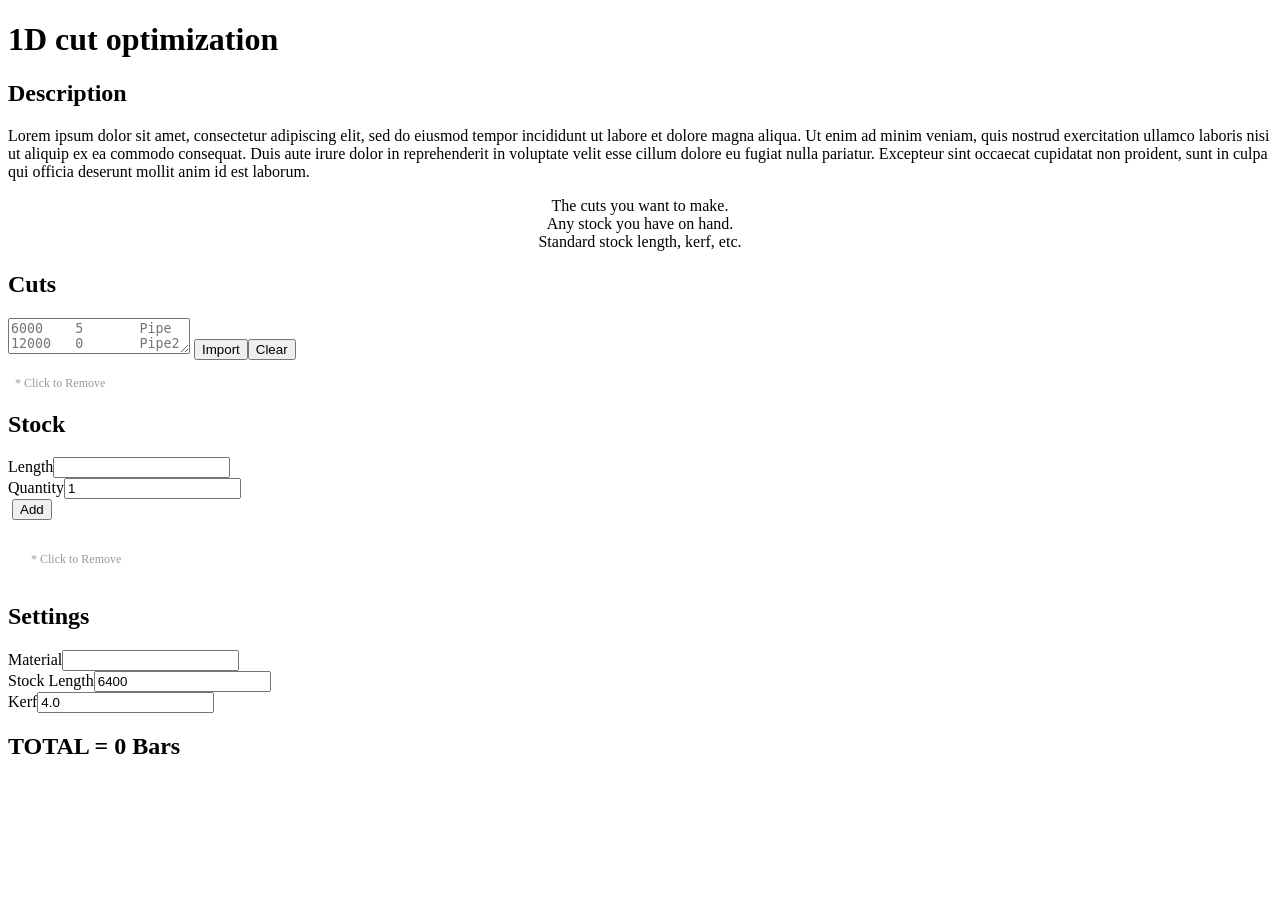
==== index.html @ acfdba2a "Rename cutlist.htm to index.html" ====
<!DOCTYPE html>
<html lang="en">
<head>
	<meta http-equiv="content-type" content="text/html; charset=UTF-8">
	<meta charset="utf-8">
	<title>Cutlist (2)</title>
	<link rel="stylesheet" href="cutlist_files/vendors.css" type="text/css">
	<link rel="stylesheet" href="cutlist_files/css.css"  type="text/css">
	<link rel="stylesheet" href="cutlist_files/css_002.css"  type="text/css">
	<link rel="stylesheet" href="cutlist_files/reset.css" type="text/css">
	<link rel="stylesheet" href="cutlist_files/960.css" type="text/css">
	<link rel="stylesheet" href="cutlist_files/main.css" type="text/css">
	<link rel="stylesheet" href="cutlist_files/cutlist.css" type="text/css">
	<script src="cutlist_files/sprintf.js"></script>
	<!--script src="cutlist_files/jquery-1.js"></script-->
  <script src="https://code.jquery.com/jquery-3.7.1.js"></script>

	<!--
	
	PLEASE REFER TO THE ORIGINAL CODE: 
	https://www.kurraglenindustries.com.au/linear-cutting-list-calculator.htm 
	This page allow bulk copy and import to find the optimized bar number, and nothing more.
	
	-->
	  <script> <!-- Slide toggle -->
		$(document).ready(function() {
		$(".trigger").click(function(){
				$(this).next(".slidePanel").slideToggle("medium");
			});
		});
	  </script>
</head>

<body>
<div class="container_12">
	<div id="data">
	<h1 class="trigger">1D cut optimization</h1>
	<div class="slidePanel">
	
	<div id="header" class="grid_12">
		<div class="box1">
		<h2 class="trigger">Description</h2>
		<p class="slidePanel">Lorem ipsum dolor sit amet, consectetur adipiscing elit, sed do eiusmod tempor incididunt ut labore et dolore magna aliqua. Ut enim ad minim veniam, quis nostrud exercitation ullamco laboris nisi ut aliquip ex ea commodo consequat. Duis aute irure dolor in reprehenderit in voluptate velit esse cillum dolore eu fugiat nulla pariatur. Excepteur sint occaecat cupidatat non proident, sunt in culpa qui officia deserunt mollit anim id est laborum.</p>
		</div>
	</div>
	
	
	<div class="grid_4" style="text-align: center">
		<div class="documentation">The cuts you want to make.</div>
		<div class="arrow-down"></div>
	</div>
	<div class="grid_4" style="text-align: center">
		<div class="documentation">Any stock you have on hand.</div>
		<div class="arrow-down"></div>
	</div>
	<div class="grid_4" style="text-align: center">
		<div class="documentation">Standard stock length, kerf, etc.</div>
		<div class="arrow-down"></div>
	</div>
	<div class="clear"></div>
	
	<div class="grid_4">
		<div class="box1 top-box">
			<h2>Cuts</h2>

			
			<form id="import-form" class="list-form" > 
				<textarea id="import-data-in" spellcheck="false" class="import-data" placeholder="6000	5	Pipe	
12000	0	Pipe2
... 	...	..."></textarea>
				<input value="Import" type="submit"><button onclick="clearText()">Clear</button>
				
			</form>
			<form id="cut-form" class="list-form" style="float:left; display:none;"> 
				<label class="text">Length</label><input name="length" type="text"> <br>
				<label class="text">Quantity</label><input name="quantity" value="1" type="text"><br>
				<label class="text">&nbsp;</label><input value="Add" type="submit"><br>				
				<div style="display: none;" id="overflow-message">
					Cuts are too large for the stock.
				</div>
			</form>
			<div id="demo"></div>
            <div id="dvContents">
				<div>
					<ul id="cut-list" class="list-box"></ul>
					<span class="name" style="color: #999; display:block;margin-left: 7px;font-size:12px">* Click to Remove</span>
				</div>

			</div>
			<div class="clear"></div>
		
			
		</div>
	</div>
	<div class="grid_4">
		<div class="box1 top-box">
			<h2>Stock</h2>
			
			
			<form id="stock-form" class="list-form" style="float: left">
				<label class="text">Length</label><input name="length" type="text"><br>
				<label class="text">Quantity</label><input name="quantity" value="1" type="text"><br>
				<label class="text">&nbsp;</label><input value="Add" type="submit"><br>				
			</form>
			<div style="clear:both; padding:1em;">
				<ul id="stock-list" class="list-box"></ul>
               	<span class="name" style="color: #999; display:block;margin-left: 7px;font-size:12px">* Click to Remove</span>
			</div>
			<div class="clear"></div>
			
		</div>
	</div>
	<div class="grid_4">
		<div class="box1 top-box">
			<h2>Settings</h2>
			<form id="settings-form">
				<label class="text">Material</label><input name="cutlist-name" type="text"><br>
				<label class="text">Stock Length</label><input name="stock-length" value="6400" type="text"><br>
				<label class="text">Kerf</label><input name="kerf" value="4.0"><br>
			</form>
			<div class="clear"></div>
		</div>
	</div>
	</div>
	</div>
	
	<div class="clear"></div>	
	
	<div id="result" class="grid_12">
		<div id="floor" class="box1" style="height: auto; margin-bottom:20px; padding-bottom:20px;overflow:hidden;">
			<h2>TOTAL = 0 Bars</h2>
		</div>
	</div>



</div>
<script src="cutlist_files/cutlist.js"></script>
</body></html>
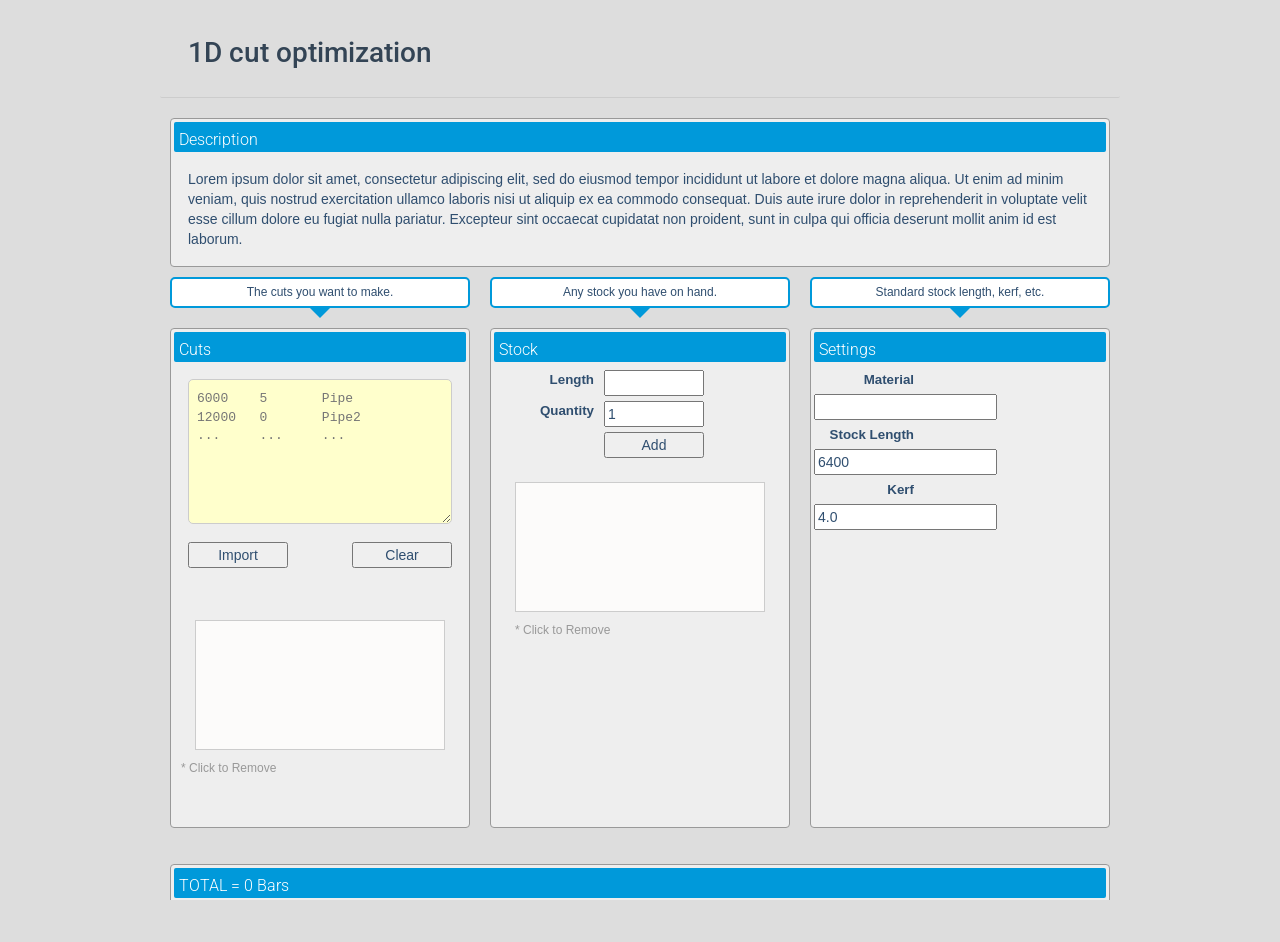
==== commit 8cb5483e: "Update index.html" ====
--- a/index.html
+++ b/index.html
@@ -4,14 +4,14 @@
 	<meta http-equiv="content-type" content="text/html; charset=UTF-8">
 	<meta charset="utf-8">
 	<title>Cutlist (2)</title>
-	<link rel="stylesheet" href="cutlist_files/vendors.css" type="text/css">
-	<link rel="stylesheet" href="cutlist_files/css.css"  type="text/css">
-	<link rel="stylesheet" href="cutlist_files/css_002.css"  type="text/css">
-	<link rel="stylesheet" href="cutlist_files/reset.css" type="text/css">
-	<link rel="stylesheet" href="cutlist_files/960.css" type="text/css">
-	<link rel="stylesheet" href="cutlist_files/main.css" type="text/css">
-	<link rel="stylesheet" href="cutlist_files/cutlist.css" type="text/css">
-	<script src="cutlist_files/sprintf.js"></script>
+	<link rel="stylesheet" href="files/vendors.css" type="text/css">
+	<link rel="stylesheet" href="files/css.css"  type="text/css">
+	<link rel="stylesheet" href="files/css_002.css"  type="text/css">
+	<link rel="stylesheet" href="files/reset.css" type="text/css">
+	<link rel="stylesheet" href="files/960.css" type="text/css">
+	<link rel="stylesheet" href="files/main.css" type="text/css">
+	<link rel="stylesheet" href="files/cutlist.css" type="text/css">
+	<script src="files/sprintf.js"></script>
 	<!--script src="cutlist_files/jquery-1.js"></script-->
   <script src="https://code.jquery.com/jquery-3.7.1.js"></script>
 
@@ -135,5 +135,5 @@
 
 
 </div>
-<script src="cutlist_files/cutlist.js"></script>
+<script src="files/cutlist.js"></script>
 </body></html>
--- a/files/css.css
+++ b/files/css.css
@@ -0,0 +1 @@
+@import url('https://fonts.googleapis.com/css2?family=Roboto:wght@300;400&display=swap');
--- a/files/css_002.css
+++ b/files/css_002.css
@@ -0,0 +1,12 @@
+@font-face {
+  font-family: 'Roboto Condensed';
+  font-style: normal;
+  font-weight: 300;
+  src: local('Roboto Condensed Light'), local('RobotoCondensed-Light'), url(files/fonts/b9QBgL0iMZfDSpmcXcE8nBBQ_Gf4FfI8J4SYljBAylk.woff2) format('woff2'), url(files/fonts/b9QBgL0iMZfDSpmcXcE8nNeiznanRB67rGZDYkMvKPc.woff) format('woff');
+}
+@font-face {
+  font-family: 'Roboto Condensed';
+  font-style: normal;
+  font-weight: 400;
+  src: local('Roboto Condensed'), local('RobotoCondensed-Regular'), url(files/fonts/Zd2E9abXLFGSr9G3YK2MsDAdhzWOYhqHvOZMRGaEyPo.woff2) format('woff2'), url(files/fonts/Zd2E9abXLFGSr9G3YK2MsFzqCfRpIA3W6ypxnPISCPA.woff) format('woff');
+}
--- a/files/960.css
+++ b/files/960.css
@@ -0,0 +1,657 @@
+/*
+  960 Grid System ~ Core CSS.
+  Learn more ~ http://960.gs/
+
+  Licensed under GPL and MIT.
+*/
+
+/*
+  Forces backgrounds to span full width,
+  even if there is horizontal scrolling.
+  Increase this if your layout is wider.
+
+  Note: IE6 works fine without this fix.
+*/
+
+body {
+  min-width: 960px;
+}
+
+/* `Container
+----------------------------------------------------------------------------------------------------*/
+
+.container_12,
+.container_16 {
+  margin-left: auto;
+  margin-right: auto;
+  width: 960px;
+}
+
+/* `Grid >> Global
+----------------------------------------------------------------------------------------------------*/
+
+.grid_1,
+.grid_2,
+.grid_3,
+.grid_4,
+.grid_5,
+.grid_6,
+.grid_7,
+.grid_8,
+.grid_9,
+.grid_10,
+.grid_11,
+.grid_12,
+.grid_13,
+.grid_14,
+.grid_15,
+.grid_16 {
+  display: inline;
+  float: left;
+  margin-left: 10px;
+  margin-right: 10px;
+}
+
+.push_1, .pull_1,
+.push_2, .pull_2,
+.push_3, .pull_3,
+.push_4, .pull_4,
+.push_5, .pull_5,
+.push_6, .pull_6,
+.push_7, .pull_7,
+.push_8, .pull_8,
+.push_9, .pull_9,
+.push_10, .pull_10,
+.push_11, .pull_11,
+.push_12, .pull_12,
+.push_13, .pull_13,
+.push_14, .pull_14,
+.push_15, .pull_15 {
+  position: relative;
+}
+
+.container_12 .grid_3,
+.container_16 .grid_4 {
+  width: 220px;
+}
+
+.container_12 .grid_6,
+.container_16 .grid_8 {
+  width: 460px;
+}
+
+.container_12 .grid_9,
+.container_16 .grid_12 {
+  width: 700px;
+}
+
+.container_12 .grid_12,
+.container_16 .grid_16 {
+  width: 940px;
+}
+
+/* `Grid >> Children (Alpha ~ First, Omega ~ Last)
+----------------------------------------------------------------------------------------------------*/
+
+.alpha {
+  margin-left: 0;
+}
+
+.omega {
+  margin-right: 0;
+}
+
+/* `Grid >> 12 Columns
+----------------------------------------------------------------------------------------------------*/
+
+.container_12 .grid_1 {
+  width: 60px;
+}
+
+.container_12 .grid_2 {
+  width: 140px;
+}
+
+.container_12 .grid_4 {
+  width: 300px;
+}
+
+.container_12 .grid_4a {
+	width: 500px;
+}
+
+.container_12 .grid_5 {
+  width: 380px;
+}
+
+.container_12 .grid_7 {
+  width: 540px;
+}
+
+.container_12 .grid_8 {
+  width: 620px;
+}
+
+.container_12 .grid_10 {
+  width: 780px;
+}
+
+.container_12 .grid_11 {
+  width: 860px;
+}
+
+/* `Grid >> 16 Columns
+----------------------------------------------------------------------------------------------------*/
+
+.container_16 .grid_1 {
+  width: 40px;
+}
+
+.container_16 .grid_2 {
+  width: 100px;
+}
+
+.container_16 .grid_3 {
+  width: 160px;
+}
+
+.container_16 .grid_5 {
+  width: 280px;
+}
+
+.container_16 .grid_6 {
+  width: 340px;
+}
+
+.container_16 .grid_7 {
+  width: 400px;
+}
+
+.container_16 .grid_9 {
+  width: 520px;
+}
+
+.container_16 .grid_10 {
+  width: 580px;
+}
+
+.container_16 .grid_11 {
+  width: 640px;
+}
+
+.container_16 .grid_13 {
+  width: 760px;
+}
+
+.container_16 .grid_14 {
+  width: 820px;
+}
+
+.container_16 .grid_15 {
+  width: 880px;
+}
+
+/* `Prefix Extra Space >> Global
+----------------------------------------------------------------------------------------------------*/
+
+.container_12 .prefix_3,
+.container_16 .prefix_4 {
+  padding-left: 240px;
+}
+
+.container_12 .prefix_6,
+.container_16 .prefix_8 {
+  padding-left: 480px;
+}
+
+.container_12 .prefix_9,
+.container_16 .prefix_12 {
+  padding-left: 720px;
+}
+
+/* `Prefix Extra Space >> 12 Columns
+----------------------------------------------------------------------------------------------------*/
+
+.container_12 .prefix_1 {
+  padding-left: 80px;
+}
+
+.container_12 .prefix_2 {
+  padding-left: 160px;
+}
+
+.container_12 .prefix_4 {
+  padding-left: 320px;
+}
+
+.container_12 .prefix_5 {
+  padding-left: 400px;
+}
+
+.container_12 .prefix_7 {
+  padding-left: 560px;
+}
+
+.container_12 .prefix_8 {
+  padding-left: 640px;
+}
+
+.container_12 .prefix_10 {
+  padding-left: 800px;
+}
+
+.container_12 .prefix_11 {
+  padding-left: 880px;
+}
+
+/* `Prefix Extra Space >> 16 Columns
+----------------------------------------------------------------------------------------------------*/
+
+.container_16 .prefix_1 {
+  padding-left: 60px;
+}
+
+.container_16 .prefix_2 {
+  padding-left: 120px;
+}
+
+.container_16 .prefix_3 {
+  padding-left: 180px;
+}
+
+.container_16 .prefix_5 {
+  padding-left: 300px;
+}
+
+.container_16 .prefix_6 {
+  padding-left: 360px;
+}
+
+.container_16 .prefix_7 {
+  padding-left: 420px;
+}
+
+.container_16 .prefix_9 {
+  padding-left: 540px;
+}
+
+.container_16 .prefix_10 {
+  padding-left: 600px;
+}
+
+.container_16 .prefix_11 {
+  padding-left: 660px;
+}
+
+.container_16 .prefix_13 {
+  padding-left: 780px;
+}
+
+.container_16 .prefix_14 {
+  padding-left: 840px;
+}
+
+.container_16 .prefix_15 {
+  padding-left: 900px;
+}
+
+/* `Suffix Extra Space >> Global
+----------------------------------------------------------------------------------------------------*/
+
+.container_12 .suffix_3,
+.container_16 .suffix_4 {
+  padding-right: 240px;
+}
+
+.container_12 .suffix_6,
+.container_16 .suffix_8 {
+  padding-right: 480px;
+}
+
+.container_12 .suffix_9,
+.container_16 .suffix_12 {
+  padding-right: 720px;
+}
+
+/* `Suffix Extra Space >> 12 Columns
+----------------------------------------------------------------------------------------------------*/
+
+.container_12 .suffix_1 {
+  padding-right: 80px;
+}
+
+.container_12 .suffix_2 {
+  padding-right: 160px;
+}
+
+.container_12 .suffix_4 {
+  padding-right: 320px;
+}
+
+.container_12 .suffix_5 {
+  padding-right: 400px;
+}
+
+.container_12 .suffix_7 {
+  padding-right: 560px;
+}
+
+.container_12 .suffix_8 {
+  padding-right: 640px;
+}
+
+.container_12 .suffix_10 {
+  padding-right: 800px;
+}
+
+.container_12 .suffix_11 {
+  padding-right: 880px;
+}
+
+/* `Suffix Extra Space >> 16 Columns
+----------------------------------------------------------------------------------------------------*/
+
+.container_16 .suffix_1 {
+  padding-right: 60px;
+}
+
+.container_16 .suffix_2 {
+  padding-right: 120px;
+}
+
+.container_16 .suffix_3 {
+  padding-right: 180px;
+}
+
+.container_16 .suffix_5 {
+  padding-right: 300px;
+}
+
+.container_16 .suffix_6 {
+  padding-right: 360px;
+}
+
+.container_16 .suffix_7 {
+  padding-right: 420px;
+}
+
+.container_16 .suffix_9 {
+  padding-right: 540px;
+}
+
+.container_16 .suffix_10 {
+  padding-right: 600px;
+}
+
+.container_16 .suffix_11 {
+  padding-right: 660px;
+}
+
+.container_16 .suffix_13 {
+  padding-right: 780px;
+}
+
+.container_16 .suffix_14 {
+  padding-right: 840px;
+}
+
+.container_16 .suffix_15 {
+  padding-right: 900px;
+}
+
+/* `Push Space >> Global
+----------------------------------------------------------------------------------------------------*/
+
+.container_12 .push_3,
+.container_16 .push_4 {
+  left: 240px;
+}
+
+.container_12 .push_6,
+.container_16 .push_8 {
+  left: 480px;
+}
+
+.container_12 .push_9,
+.container_16 .push_12 {
+  left: 720px;
+}
+
+/* `Push Space >> 12 Columns
+----------------------------------------------------------------------------------------------------*/
+
+.container_12 .push_1 {
+  left: 80px;
+}
+
+.container_12 .push_2 {
+  left: 160px;
+}
+
+.container_12 .push_4 {
+  left: 320px;
+}
+
+.container_12 .push_5 {
+  left: 400px;
+}
+
+.container_12 .push_7 {
+  left: 560px;
+}
+
+.container_12 .push_8 {
+  left: 640px;
+}
+
+.container_12 .push_10 {
+  left: 800px;
+}
+
+.container_12 .push_11 {
+  left: 880px;
+}
+
+/* `Push Space >> 16 Columns
+----------------------------------------------------------------------------------------------------*/
+
+.container_16 .push_1 {
+  left: 60px;
+}
+
+.container_16 .push_2 {
+  left: 120px;
+}
+
+.container_16 .push_3 {
+  left: 180px;
+}
+
+.container_16 .push_5 {
+  left: 300px;
+}
+
+.container_16 .push_6 {
+  left: 360px;
+}
+
+.container_16 .push_7 {
+  left: 420px;
+}
+
+.container_16 .push_9 {
+  left: 540px;
+}
+
+.container_16 .push_10 {
+  left: 600px;
+}
+
+.container_16 .push_11 {
+  left: 660px;
+}
+
+.container_16 .push_13 {
+  left: 780px;
+}
+
+.container_16 .push_14 {
+  left: 840px;
+}
+
+.container_16 .push_15 {
+  left: 900px;
+}
+
+/* `Pull Space >> Global
+----------------------------------------------------------------------------------------------------*/
+
+.container_12 .pull_3,
+.container_16 .pull_4 {
+  left: -240px;
+}
+
+.container_12 .pull_6,
+.container_16 .pull_8 {
+  left: -480px;
+}
+
+.container_12 .pull_9,
+.container_16 .pull_12 {
+  left: -720px;
+}
+
+/* `Pull Space >> 12 Columns
+----------------------------------------------------------------------------------------------------*/
+
+.container_12 .pull_1 {
+  left: -80px;
+}
+
+.container_12 .pull_2 {
+  left: -160px;
+}
+
+.container_12 .pull_4 {
+  left: -320px;
+}
+
+.container_12 .pull_5 {
+  left: -400px;
+}
+
+.container_12 .pull_7 {
+  left: -560px;
+}
+
+.container_12 .pull_8 {
+  left: -640px;
+}
+
+.container_12 .pull_10 {
+  left: -800px;
+}
+
+.container_12 .pull_11 {
+  left: -880px;
+}
+
+/* `Pull Space >> 16 Columns
+----------------------------------------------------------------------------------------------------*/
+
+.container_16 .pull_1 {
+  left: -60px;
+}
+
+.container_16 .pull_2 {
+  left: -120px;
+}
+
+.container_16 .pull_3 {
+  left: -180px;
+}
+
+.container_16 .pull_5 {
+  left: -300px;
+}
+
+.container_16 .pull_6 {
+  left: -360px;
+}
+
+.container_16 .pull_7 {
+  left: -420px;
+}
+
+.container_16 .pull_9 {
+  left: -540px;
+}
+
+.container_16 .pull_10 {
+  left: -600px;
+}
+
+.container_16 .pull_11 {
+  left: -660px;
+}
+
+.container_16 .pull_13 {
+  left: -780px;
+}
+
+.container_16 .pull_14 {
+  left: -840px;
+}
+
+.container_16 .pull_15 {
+  left: -900px;
+}
+
+/* `Clear Floated Elements
+----------------------------------------------------------------------------------------------------*/
+
+/* http://sonspring.com/journal/clearing-floats */
+
+.clear {
+  clear: both;
+  display: block;
+  overflow: hidden;
+  visibility: hidden;
+  width: 0;
+  height: 0;
+}
+
+/* http://www.yuiblog.com/blog/2010/09/27/clearfix-reloaded-overflowhidden-demystified */
+
+.clearfix:before,
+.clearfix:after,
+.container_12:before,
+.container_12:after,
+.container_16:before,
+.container_16:after {
+  content: '.';
+  display: block;
+  overflow: hidden;
+  visibility: hidden;
+  font-size: 0;
+  line-height: 0;
+  width: 0;
+  height: 0;
+}
+
+.clearfix:after,
+.container_12:after,
+.container_16:after {
+  clear: both;
+}
+
+/*
+  The following zoom:1 rule is specifically for IE6 + IE7.
+  Move to separate stylesheet if invalid CSS is a problem.
+*/
+
+.clearfix,
+.container_12,
+.container_16 {
+  zoom: 1;
+}
--- a/files/main.css
+++ b/files/main.css
@@ -0,0 +1,123 @@
+/***** Boxes *****/
+div.box1 {
+	padding: 3px;
+	border: 1px solid #999;
+	margin-top: 10px;
+	background-color: #eee;
+	border-radius: 4px;
+	font-size: 14px;
+}
+div.box1 h1, div.box1 h2 {
+	border-radius: 2px;
+	background-color: #0099da;
+	margin-bottom: 3px;
+	font-size: 16px;
+	color: #fff;
+	font-weight: 300;
+	height: 30px;
+	line-height: 30px;
+	font-family: 'Roboto', Arial, sans-serif;
+	padding: 3px;
+	padding-left: 5px;
+}
+h1.trigger{
+	border-radius: 2px;
+	padding: 1em;
+	margin:10px auto;
+	color: #345;
+	font-size: 2em;
+	font-family: 'Roboto', Arial, sans-serif;
+	border-bottom: 1px solid #ccc;
+	
+}
+h1.trigger:hover{
+	cursor: pointer;
+	background:#eee;
+}
+
+
+div.box2 {
+	margin-top: 10px;
+	text-shadow: -1px -1px 0 #fff;
+}
+
+div.box2 b {
+	color: #2f4e6f;
+}
+
+div.box2 p.classy {
+	margin-left: 10px;
+	padding-left: 10px;
+	border-left: 1px dashed #999;
+}
+
+div.box2 h1 {
+	font-family: 'Roboto Condensed', Arial, sans-serif;
+	font-weight: 400;
+	color: #2f4e6f;
+	font-size: 25px;
+}
+
+div.box2 h1 a {
+	text-decoration: none;
+	color: #2f4e64;
+}
+
+div.box2 h1 a:hover {
+	color: #333;
+	text-decoration: underline;
+}
+
+blockquote {
+	border-left: 1px dashed #999;
+	padding-left: 15px;
+	margin: 5px 5px 5px 15px;
+}
+
+blockquote p:first-letter {
+	font-size: 20px;
+	margin-right: -3px;
+}
+
+blockquote p {
+	margin-bottom: 5px;
+}
+
+blockquote cite {
+	color: #999999;
+	font-size: 14px;
+	display: block;
+	margin-top: 5px;
+}
+ 
+blockquote cite:before {
+	content: "\2014 \2009";
+}
+
+.documentation {
+	font-size: 12px;
+	padding: 5px 15px;
+	margin-top: 10px;
+	border-radius: 5px;
+	background-color: #fff;
+	border: 2px solid #0099da;
+}
+
+.arrow-down {
+	width: 0; 
+	height: 0; 
+	border-left: 10px solid transparent;
+	border-right: 10px solid transparent;
+	margin: 0 auto;
+	border-top: 10px solid #0099da;
+}
+
+label.text {
+    font-size: 10pt;
+    font-weight: bold;
+ }
+ 
+ input.text {
+    font-size: 10pt;
+    font-weight: bold;
+ }
--- a/files/cutlist.css
+++ b/files/cutlist.css
@@ -0,0 +1,186 @@
+.top-box {
+	min-height: 500px;
+}
+
+#settings-form label {
+	width: 100px;
+	text-align: right;
+	display: block;
+	margin-right: 10px;
+	float: left;
+	margin-top: 5px;
+}
+
+#settings-form input {
+	margin-top: 5px;
+	float: left;
+	display: block;
+}
+
+form.list-form label {
+	width: 100px;
+	text-align: right;
+	display: block;
+	margin-right: 10px;
+	float: left;
+	margin-top: 5px;
+}
+
+form.list-form input {
+	margin-top: 5px;
+	width: 100px;
+}
+
+ul.list-box {
+	margin: 10px auto;
+	width: 250px;
+	min-height: 130px;
+	border: 1px solid #ccc;
+	background-color: #fcfbfa;
+	overflow: auto;
+}
+
+ul.list-box li a {
+	color: #333;
+	display: block;
+	padding: 0px 3px;
+	text-decoration: none;
+}
+
+ul.list-box li a:hover {
+	background-color: #ccc;
+}
+
+ul.list-box li.overflow a {
+	background-color: #fcc;
+}
+
+ul.list-box li.overflow a:hover {
+	background-color: #f99;
+}
+
+#overflow-message {
+	display: none;
+	margin: 10px 0 5px 10px;
+	font-size: 10px;
+	width: 120px;
+	padding: 3px;
+	text-align: center;
+	border: 1px solid #955;
+	background-color: #fcc;
+	border-radius: 3px;
+}
+
+#floor {
+	color: #333;
+	font-weight: normal;
+	font-family: Arial, sans-serif;
+	font-size: 12px;
+	margin-top:3em;
+}
+
+.bin-outer {
+	-moz-box-sizing: border-box;
+	box-sizing: border-box;
+	/* float: left;*/
+	float: none;
+	font-weight: bold;
+	/*height: 100%;*/
+	padding-top:4px;
+	margin-left: 5px;
+	margin-top: 7px;
+	position: relative;
+	text-align: center;
+	clear:both;
+		height:30px;
+	width:99%;
+}
+.bin-inner {
+	-moz-box-sizing: border-box;
+	box-sizing: border-box;
+	background-color: #fff;
+	border: 1px solid #999;
+	/*height: 95%;*/
+	padding: 0 1px;
+	position: relative;
+	height: 24px;
+	float:left;
+	margin-left:10px;
+}
+
+.bin-inner.over {
+	background-color: #fbb;
+	border-color: #955;
+}
+
+.parcel {
+	-moz-box-sizing: border-box;
+	box-sizing: border-box;
+	background-color: #ccc;
+	border: 1px solid #999;
+	font-weight: bold;
+	height: 20px;
+	line-height: 20px;
+	margin-top: 1px;
+	/*width: 100%;*/
+	float: left;
+	margin-right:1px;
+}
+
+.bin-inner.over .parcel {
+	border-color: #955;
+}
+
+.bin-label {
+	display: block;
+	margin: 3px 5px;
+	text-align: right;
+	float:left;
+	min-width: 20px;
+}
+.remain_div {
+	display:block;
+	float:right;
+	padding-left:5px;
+	padding-right:5px;
+	line-height:20px;
+	margin-right:-10em;
+	}
+.import-data {
+  background-color: #ffc;
+  border: 1px solid #ccc;
+  border-radius: 5px;
+  color: #333;
+  display: block;
+  font-family: JetBrainsMono, monospace;
+  font-size: 13px;
+  height: 145px;
+  max-height: 500px;
+  max-width: 320px;
+  min-height: 70px;
+  min-width: 100px;
+  outline: none;
+  padding: 10px 8px;
+  resize: vertical;
+  width: 100%;
+  margin-bottom:1em;
+}
+#import-form {
+		width:100%;
+		padding:1em;
+		margin: 0 auto;
+}
+#demo {
+	margin: 0 auto;
+	padding: 1em;
+	clear: both;
+	display: block;
+	}
+#demo  li {display:block;}
+form.list-form button {
+  margin-top: 5px;
+  width: 100px;
+  float:right;
+}
+body{background:#ddd;}
+#header p {padding:1em;}
